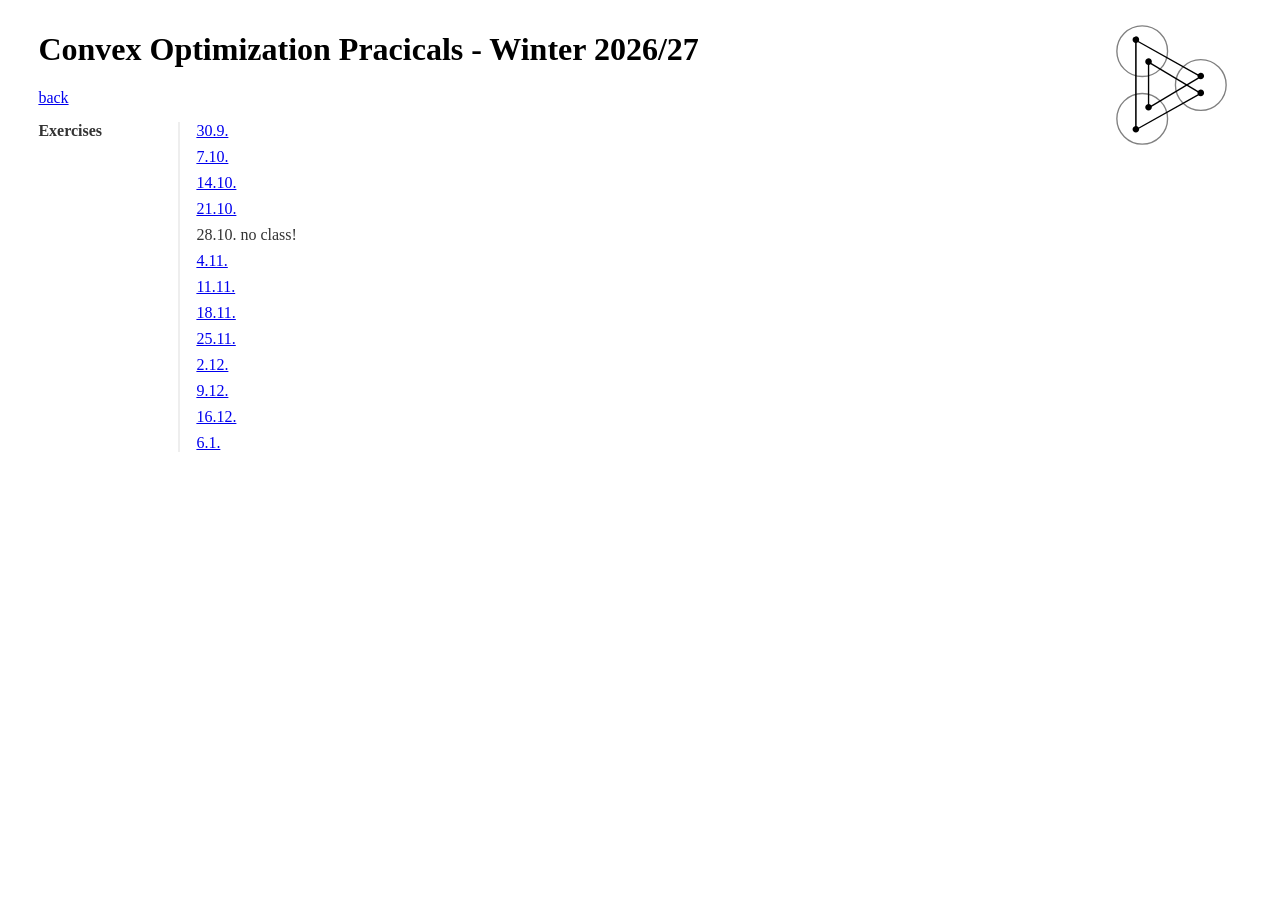
==== cvx.html @ 2b7bc7b0 "bugfix stylesheet for cvx" ====
<!DOCTYPE html>
<html>
<head>
  <title>Convex Optimization Pracicals - Winter 2026/27</title>
     <link rel="stylesheet" href="styles.css">
</head>
<body>

<img src="docs/CSPlogo.svg" style="height:150px; float: right;">

<h1>Convex Optimization Pracicals - Winter 2026/27</h1>
<a href="index.html">back</a>

<ul>
	<li>Exercises
    <ul>
			<li>
			  <a href="tbd">30.9.</a>
			</li>
			<li>
			  <a href="tbd">7.10.</a>
			</li>			
			<li>
			  <a href="tbd">14.10.</a>
			</li>
			<li>
			  <a href="tbd">21.10.</a>
			</li>
			<li>
			  28.10. no class!
			</li>
			<li>
			  <a href="tbd">4.11.</a>
			</li>
			<li>
			  <a href="tbd">11.11.</a>
			</li>
			<li>
			  <a href="tbd">18.11.</a>
			</li>
			<li>
			  <a href="tbd">25.11.</a>
			</li>
			<li>
			  <a href="tbd">2.12.</a>
			</li>
			<li>
			  <a href="tbd">9.12.</a>
			</li>
			<li>
			  <a href="tbd">16.12.</a>
			</li>
			<li>
			  <a href="tbd">6.1.</a>
			</li>
		</ul>
	</li>
	
</body>
</html>
---- styles.css ----
h2 {
  padding-top: 15px;
  border-top: 1px solid #ddd;
}

body {
    padding: 0.6em 2.4em;
    margin: 0;
}

p1 {
  color: #333;
}

body > ul {
  list-style: none;
  padding: 0;
  margin: 0;
}

body > ul > li {
  display: grid;
  grid-template-columns: 140px 1fr; 
  align-items: start;
  padding: 15px 0;
  font-weight: bold;
  color: #333;
}

body > ul > li > ul {
  display: flex;
  flex-direction: column;
  row-gap: 0.5em;
  font-weight: normal; 
  padding-left: 1em;
  border-left: 2px solid #eee;
  list-style: none;
}
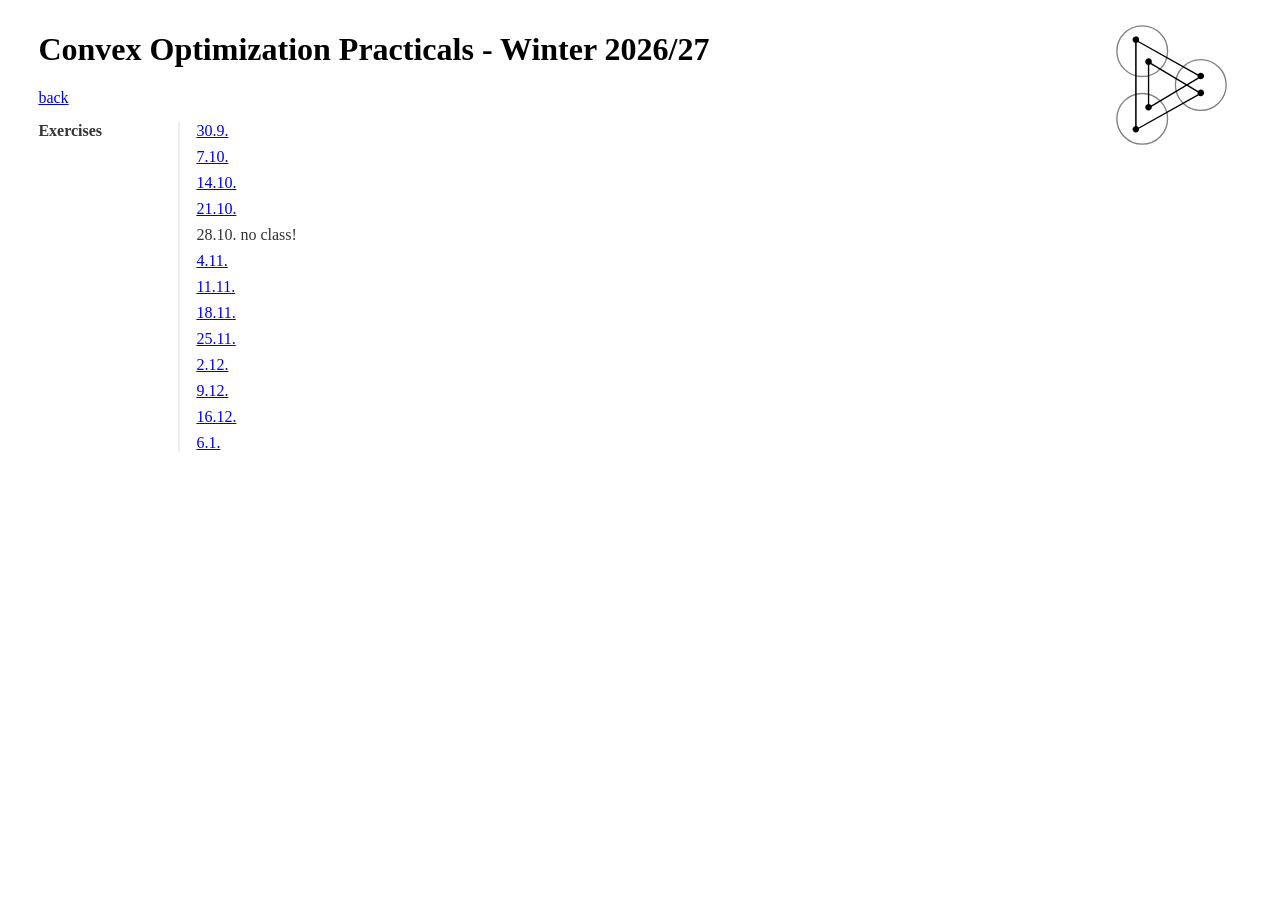
==== commit 7ae05bbc: "typo again" ====
--- a/cvx.html
+++ b/cvx.html
@@ -1,14 +1,14 @@
  <!DOCTYPE html>
 <html>
 <head>
-  <title>Convex Optimization Pracicals - Winter 2026/27</title>
+  <title>Convex Optimization Practicals - Winter 2026/27</title>
      <link rel="stylesheet" href="styles.css">
 </head>
 <body>
 
 <img src="docs/CSPlogo.svg" style="height:150px; float: right;">
 
-<h1>Convex Optimization Pracicals - Winter 2026/27</h1>
+<h1>Convex Optimization Practicals - Winter 2026/27</h1>
 <a href="index.html">back</a>
 
 <ul>
